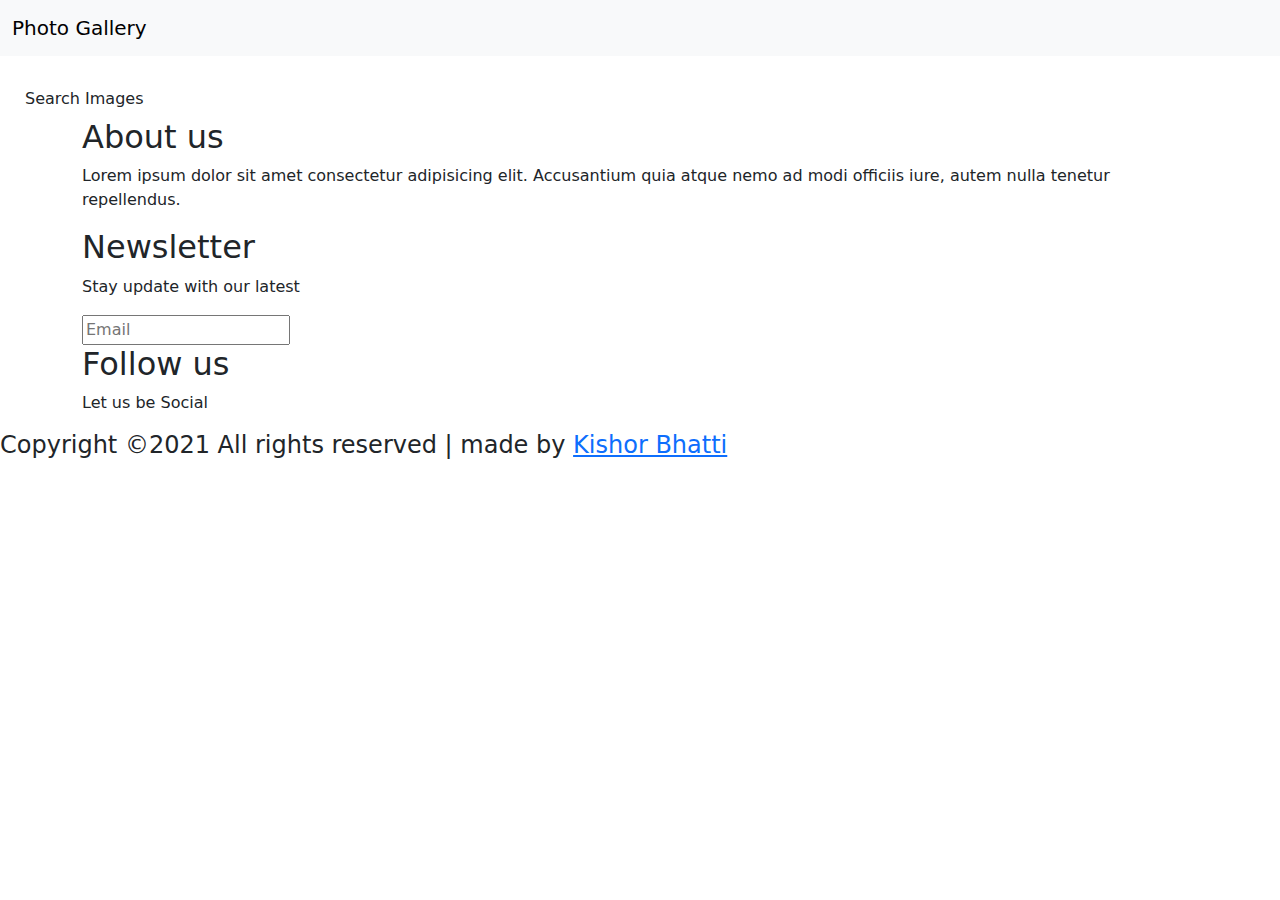
==== main.html @ 9a9fe51a "First Commit" ====
<!DOCTYPE html>
<html lang="en">
<head>
    <meta charset="UTF-8">
    <meta http-equiv="X-UA-Compatible" content="IE=edge">
    <meta name="viewport" content="width=device-width, initial-scale=1.0">
    <link rel="stylesheet" href="https://cdn.jsdelivr.net/npm/bootstrap@5.2.0/dist/css/bootstrap.min.css">
   <link rel="stylesheet" href="style.css">
    <title>Picture Gallery</title>
</head>
<body>
        

  <!-- nav bar -->

  <nav class="navbar bg-light">
    <div class="container-fluid">
      <a class="navbar-brand">Photo Gallery</a>
      <img id="logo" src="logo2.png" alt="">
      <form class="d-flex" role="search">
        <!-- <input id="searchbox" class="form-control me-2" type="search" placeholder="Search" aria-label="Search"> -->
        <!-- <button id="btnnn" class="searchbtn" onclick="myfun()" type="submit">Search</button> -->
      </form>
    </div>

  </nav>

</div>
</div>
</nav>

          <section id="pic">
            <img src="background.jpg" alt="">
          </section>
          <!-- photos -->

    <div class="container-fluid">
    <div class="button" > 
        <button href="#photos" class="btn" id="getdata">Search Images</button>
        <!-- <button type="button" class="btn btn-primary" id="getdata">Get Album</button> -->
        
        <div id="photos" class="album_id"></div>
    </div>
     <div class="data"></div>
    </div>



    <footer class="footer" id="bottom">
      <div class="container">
          <div class="about-us" data-aos="fade-right" data-aos-delay="200">
              <h2>About us</h2>
              <p>Lorem ipsum dolor sit amet consectetur adipisicing elit. Accusantium quia atque nemo ad modi officiis
                  iure, autem nulla tenetur repellendus.</p>
          </div>
          <div class="newsletter" data-aos="fade-right" data-aos-delay="200">
              <h2>Newsletter</h2>
              <p>Stay update with our latest</p>
              <div class="form-element">
                  <input type="text" placeholder="Email"><span><i class="fas fa-chevron-right"></i></span>
              </div>
          </div>
         
          <div class="follow" data-aos="fade-left" data-aos-delay="200">
              <h2>Follow us</h2>
              <p>Let us be Social</p>
              <div>
                  <i class="fab fa-facebook-f"></i>
                  <i class="fab fa-twitter"></i>
                  <i class="fab fa-instagram"></i>
                  <i class="fab fa-youtube"></i>
              </div>
          </div>
      </div>
      <div class="rights  flex-row">
          <h4 class="text-gray">
              Copyright ©2021 All rights reserved | made by
              <a href="" target="_black">Kishor Bhatti <i class="fab fa-youtube"></i>
              </a>
          </h4>
      </div>
      <!-- <div class="move-up" >
          <span href="" ><i  class="fas fa-arrow-circle-up fa-2x"></i></span>
      </div> -->
  </footer>



    <script src="https://ajax.googleapis.com/ajax/libs/jquery/3.6.0/jquery.min.js"></script>
    <script src="https://cdn.jsdelivr.net/npm/bootstrap@5.2.0/dist/js/bootstrap.bundle.min.js"></script>
    <script src="work.js"></script>
    <script src="llk.js"></script>
  

</body>
</html>
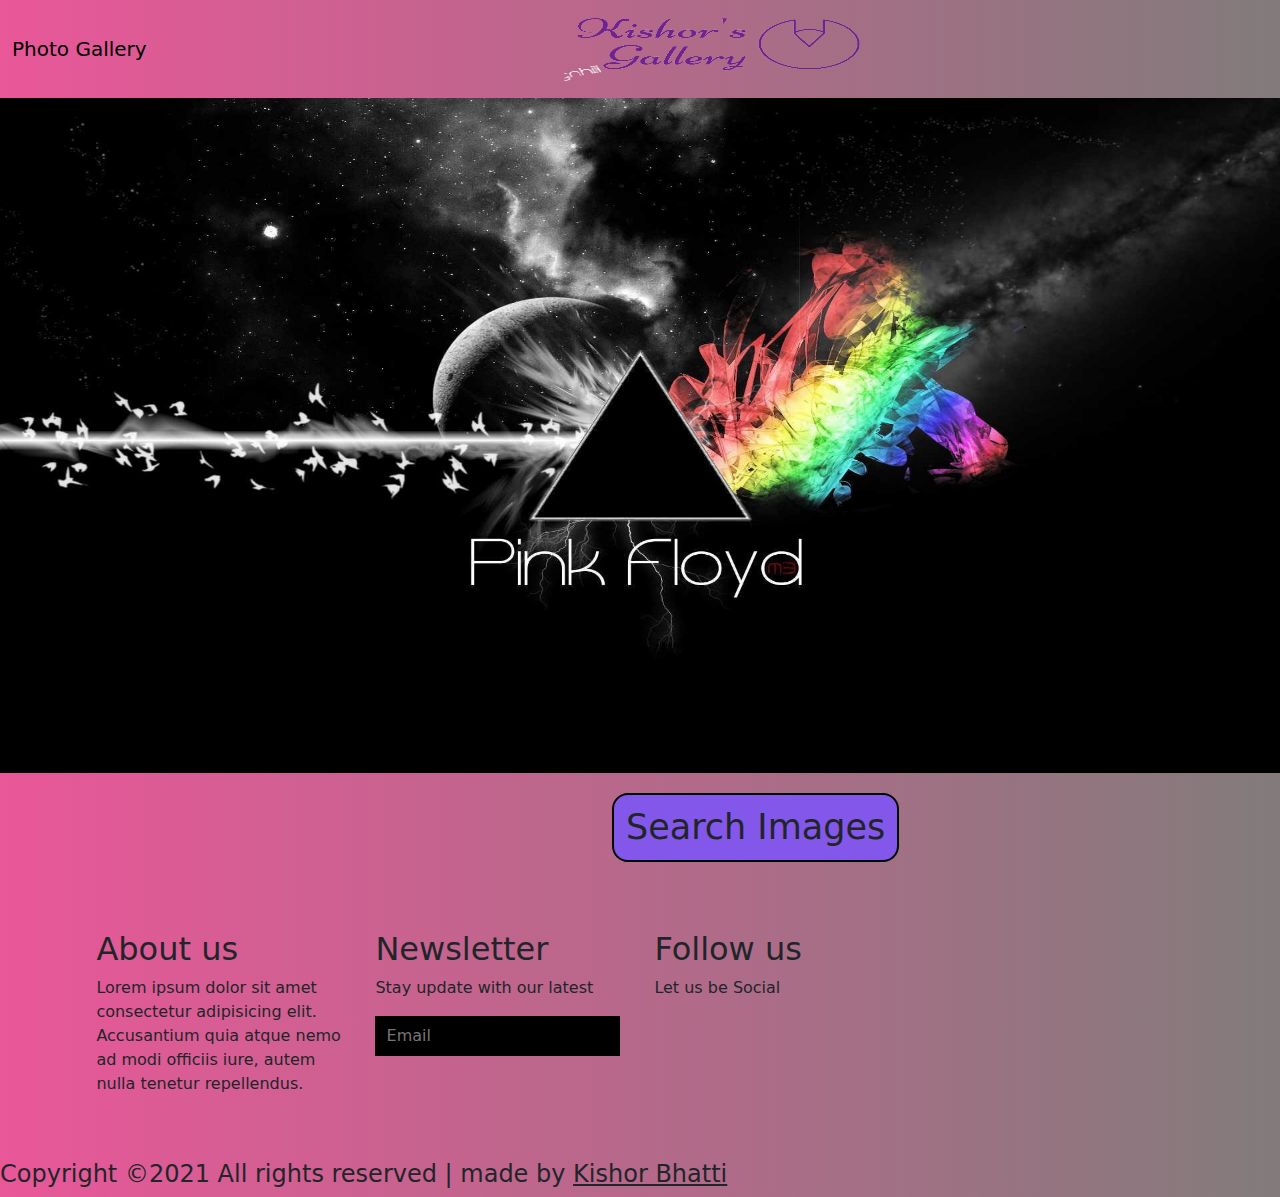
==== commit 37e29cb7: "First Commit" ====
--- a/main.html
+++ b/main.html
@@ -1,5 +1,6 @@
 <!DOCTYPE html>
 <html lang="en">
+    
 <head>
     <meta charset="UTF-8">
     <meta http-equiv="X-UA-Compatible" content="IE=edge">
--- a/style.css
+++ b/style.css
@@ -0,0 +1,172 @@
+body{
+    /* background-color: cadetblue; */
+    background: linear-gradient(to left,rgb(130, 123, 123),rgb(233, 87, 153));
+}
+
+nav{
+    /* background-color: cadetblue; */
+    background: linear-gradient(to left,rgb(129, 123, 123),rgb(233, 87, 153));
+}
+
+
+
+.data{
+    display:flex;
+margin-top:20px;
+      flex-wrap: wrap;
+    justify-content:center;
+    }
+    .image_data{
+        width:306px;
+        margin-left:10px;
+        margin-bottom:10px;
+    }
+#logo{
+    height: 82px;        
+    width: 302px;
+}
+.image_data img{
+    border-radius: 55px;
+
+    width:300px;
+    height:300px;
+}
+.button button{
+    margin-top:20px;
+    /* justify-content: center; */
+    align-items: center;
+    background-color: rgb(131, 87, 233);
+    border: 2PX SOLID black;
+    border-radius: 16PX;
+    font-size: 35px;
+    margin-left: 600px;
+/*         margin-left:63px; */ 
+}
+
+.image_id{
+margin-right:5px;
+}
+.album_id{
+margin-top:10px;
+font-size:17px;
+font-weight:600;
+}
+.error_message{
+    text-align:center;
+    font-weight:600;
+    margin:auto;
+}
+
+#pic img{
+    height: 75vh;
+    width: 100%;
+    display: flex;
+    background-size: cover;
+}
+
+/* button btn{
+    border: none;
+    border-radius: 2rem;
+    padding: 1rem 3rem;
+    font-size: 1rem;
+    font-family: var(--Livvic);
+    cursor: pointer;
+    /* background-color: aqua; */
+} */
+
+.btn{
+    align-items: center;
+}
+
+
+
+
+
+
+
+footer.footer{
+    height: 100%;
+    background: var(--bg-color);
+    position: relative;
+}
+
+footer.footer .container{
+    display: grid;
+    grid-template-columns: repeat(4, 1fr);
+}
+
+footer.footer .container > div{
+    flex-grow: 1;
+    flex-basis: 0;
+    padding: 3rem .9rem;
+}
+
+footer.footer .container h2{
+    color: var(--white);
+}
+
+footer.footer .newsletter .form-element{
+    background: black;
+    display: inline-block;
+}
+
+footer.footer .newsletter .form-element input{
+    padding: .5rem .7rem;
+    border: none;
+    background: transparent;
+    color: white;
+    font-family: var(--Josefin);
+    font-size: 1rem;
+    width: 74%;
+}
+
+footer.footer .newsletter .form-element span{
+    background: var(--sky);
+    padding: .5rem .7rem;
+    cursor: pointer;
+}
+
+footer.footer .instagram div > img{
+    display: inline-block;
+    width: 25%;
+    height: 50%;
+    margin: .3rem .4rem;
+}
+
+footer.footer .follow div i{
+    color: var(--white);
+    padding: 0 .4rem;
+}
+
+footer.footer .rights{
+    justify-content: center;
+    font-family: var(--Josefin);
+}
+
+footer.footer .rights h4 a{
+    color: var(--white);
+}
+
+footer.footer .move-up{
+    position: absolute;
+    right: 6%;
+    top: 50%;
+}
+
+footer.footer .move-up span{
+    color: var(--midnight);
+}
+
+footer.footer .move-up span:hover{
+    color: var(--white);
+    cursor: pointer;
+}
+
+
+
+
+
+
+
+
+
